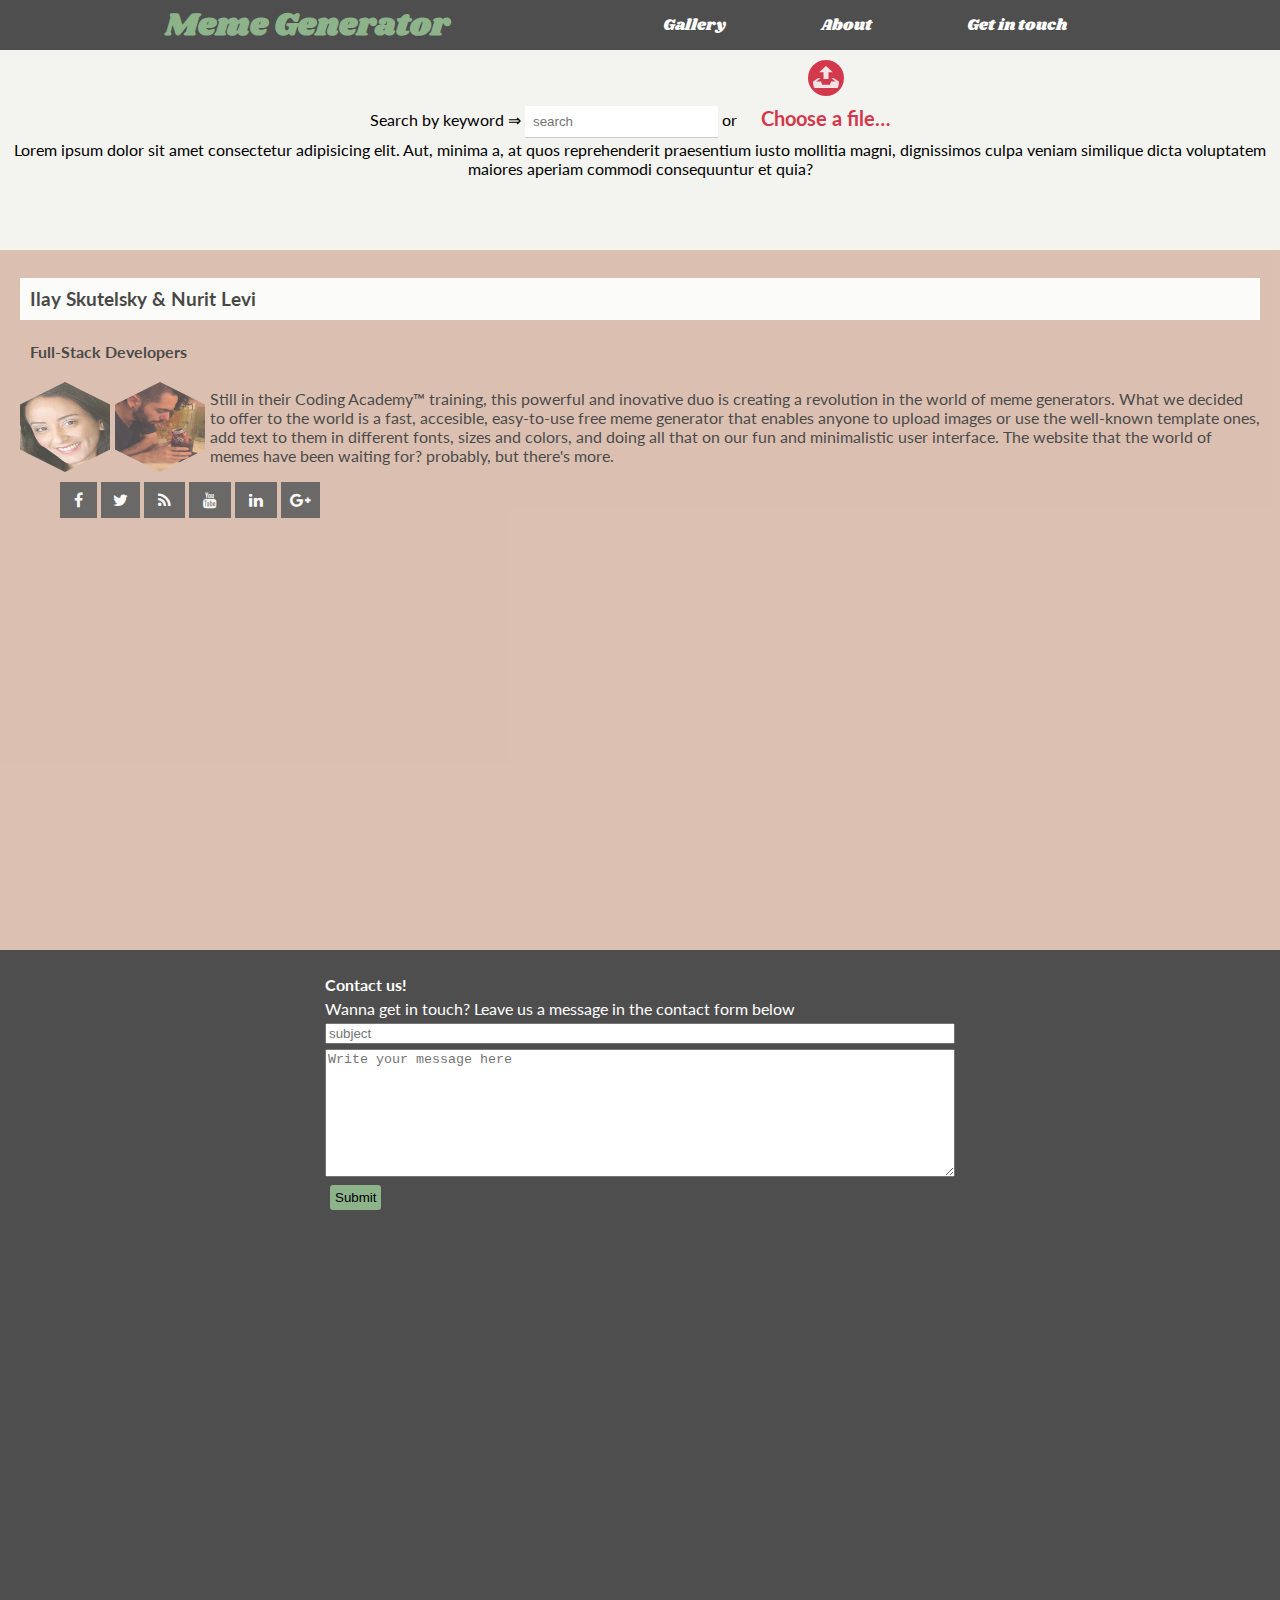
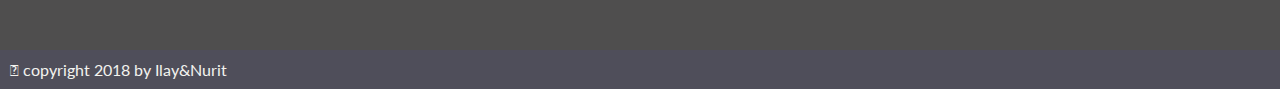
==== index.html @ e279cef7 "canvas iphone retry" ====
<!DOCTYPE html>
<html lang="en">

<head>
    <meta charset="UTF-8">
    <meta name="viewport" content="width=device-width, initial-scale=1.0">
    <meta http-equiv="X-UA-Compatible" content="ie=edge">
    <link rel="stylesheet" href="https://use.fontawesome.com/releases/v5.0.13/css/all.css" integrity="sha384-DNOHZ68U8hZfKXOrtjWvjxusGo9WQnrNx2sqG0tfsghAvtVlRW3tvkXWZh58N9jp"
        crossorigin="anonymous">
    <link rel="stylesheet" href="css/input-file-btn.css">
    <link rel="stylesheet" href="css/hex-grid-style.css">
    <link rel="stylesheet" href="css/style.css">
    <link rel="icon" href="img/icon-meme.PNG">
    <link rel="stylesheet" href="css/social-media-icons.css">
    <title>Meme Generator</title>
</head>

<body onload="init()">
    <header class="flex space-evenly align-center">
        <h1 class="logo">Meme Generator</h1>
        <label class="btn-nav" onclick="OpenNavBtn() ">
            <i class="fas fa-bars"></i>
        </label>
        <nav class="nav">
            <ul class="clean-list flex space-around">
                <li>
                    <a class="nav-link js-scroll-trigger" onclick="closeNavBtn()" href="#container">Gallery</a>
                </li>
                <li>
                    <a class="nav-link js-scroll-trigger" onclick="closeNavBtn()" href="#about">About</a>
                </li>
                <li>
                    <a class="nav-link js-scroll-trigger" onclick="closeNavBtn()" href="#contact">Get in touch</a>
                </li>
            </ul>
        </nav>
    </header>
    <div id="container">
        <main class="container">

            <label class="get-start">Search by keyword ⇒</label>
            <input class="input-filter" list="keywords" name="keyword" placeholder="search" onchange="onTagClicked(this.value)">
            <datalist id="keywords">
            </datalist>
            <!-- keep for Ex-9 and safari -->
            <label>  or </label>
            <select class="input-select" onchange="onTagClicked(this.value)">
            </select>

            <input type="file" name="file-5[]" id="file-5" onchange="onFileInputChange(event)" class="inputfile inputfile-4" data-multiple-caption="{count} files selected"
                multiple />
            <label for="file-5">
                <figure>
                    <svg xmlns="http://www.w3.org/2000/svg" width="20" height="17" viewBox="0 0 20 17">
                        <path d="M10 0l-5.2 4.9h3.3v5.1h3.8v-5.1h3.3l-5.2-4.9zm9.3 11.5l-3.2-2.1h-2l3.4 2.6h-3.5c-.1 0-.2.1-.2.1l-.8 2.3h-6l-.8-2.2c-.1-.1-.1-.2-.2-.2h-3.6l3.4-2.6h-2l-3.2 2.1c-.4.3-.7 1-.6 1.5l.6 3.1c.1.5.7.9 1.2.9h16.3c.6 0 1.1-.4 1.3-.9l.6-3.1c.1-.5-.2-1.2-.7-1.5z"
                        />
                    </svg>
                </figure>
                <span>Choose a file&hellip;</span>
            </label>

            <div class="marquee" id="mycrawler">
                Lorem ipsum dolor sit amet consectetur adipisicing elit. Aut, minima a, at quos reprehenderit praesentium iusto mollitia magni, dignissimos culpa veniam similique dicta voluptatem maiores aperiam commodi consequuntur et quia?
            </div>

            <div class="gallery">
            </div>

        </main>
    </div>
    <div id="about" class="height">
        <div class="about">
            <h3>Ilay Skutelsky & Nurit Levi</h3>
            <h4>Full-Stack Developers</h4>
            <div class="about-us flex align-center">
                <div class="flex">
                    <img src="img/NuritPic.jpg">
                    <img src="img/Ilay.jpeg">
                </div>
                <div> Still in their Coding Academy&trade; training, this powerful and inovative duo is creating a revolution in
                    the world of meme generators. What we decided to offer to the world is a fast, accesible, easy-to-use
                    free meme generator that enables anyone to upload images or use the well-known template ones, add text
                    to them in different fonts, sizes and colors, and doing all that on our fun and minimalistic user interface.
                    The website that the world of memes have been waiting for? probably, but there's more.
                </div>
            </div>

            <div class="footer-social-icons">
                <ul class="social-icons">
                    <li>
                        <a href="" class="social-icon">
                            <i class="fa fa-facebook"></i>
                        </a>
                    </li>
                    <li>
                        <a href="" class="social-icon">
                            <i class="fa fa-twitter"></i>
                        </a>
                    </li>
                    <li>
                        <a href="" class="social-icon">
                            <i class="fa fa-rss"></i>
                        </a>
                    </li>
                    <li>
                        <a href="" class="social-icon">
                            <i class="fa fa-youtube"></i>
                        </a>
                    </li>
                    <li>
                        <a href="" class="social-icon">
                            <i class="fa fa-linkedin"></i>
                        </a>
                    </li>
                    <li>
                        <a href="" class="social-icon">
                            <i class="fa fa-google-plus"></i>
                        </a>
                    </li>
                </ul>
            </div>

        </div>
    </div>
    <div id="contact" class="height">
        <div class="contact">
            <div class="contact-container">
                <h4>Contact us!</h4>
                <p>Wanna get in touch? Leave us a message in the contact form below</p>
                <input class="msg-subject'" type="text" placeholder="subject">
                <textarea class="msg-body" type="text" placeholder="Write your message here"></textarea>
                <button class="btn submit-btn" onclick="sendMsg()">Submit</button>
            </div>
        </div>
    </div>
    <footer>
        <i class="far fa-copyright"></i>

        copyright 2018 by Ilay&Nurit
    </footer>

    <div class="editor hidden">
        <div>
            <button class="btn btn-back" onclick="closeModal()">⇐</button>
        </div>
        <div class="modal flex space-evenly">
            <div class="tools">

                <button class="btn add-line-btn" onclick="onAddLine()">add line</button>
                <div class="done-btns">
                    <!-- <button class="btn btn-download" href="#" download="my-meme.jpg">
                        <a href="#" class="fas fa-download" onclick="onDownloadClicked(this)"></a>
                    </button> -->
                    <!-- <button class="btn btn-share">share</button> -->
                    <div id="fb-root"></div>
                    <div class="share-container"></div>
                </div>
            </div>

            <canvas id="meme-canvas" class="canvas" width="500" height="500" onmousedown="canvasMouseDown(event)" onmouseup="canvasMouseUp(event)"></canvas>
            
            <div class="share-container"></div>

        </div>
    </div>



    <script src="https://code.jquery.com/jquery-3.3.1.min.js"></script>
    <script src="lib/jscolor-2.0.5/jscolor.js"></script>
    <script src="js/utils.js"></script>
    <script src="js/upload-service.js"></script>
    <script src="js/memes-service.js"></script>
    <script src="js/main.js"></script>
</body>

</html>
---- css/input-file-btn.css ----
.js .inputfile {
  width: 0.1px;
  height: 0.1px;
  opacity: 0;
  overflow: hidden;
  position: absolute;
  z-index: -1;
}

.inputfile + label {
  max-width: 80%;
  font-size: 1.25rem;
  /* 20px */
  font-weight: 700;
  text-overflow: ellipsis;
  white-space: nowrap;
  cursor: pointer;
  display: inline-block;
  /* overflow: hidden; */
  padding: 0.625rem 1.25rem;
  /* 10px 20px */
}

.no-js .inputfile + label {
  display: none;
}

.inputfile:focus + label,
.inputfile.has-focus + label {
  outline: 1px dotted #000;
  outline: -webkit-focus-ring-color auto 5px;
}

.inputfile + label * {
  /* pointer-events: none; */
  /* in case of FastClick lib use */
}

.inputfile + label svg {
  width: 1em;
  height: 1em;
  vertical-align: middle;
  fill: currentColor;
  margin-top: -0.25em;
  /* 4px */
  margin-right: 0.25em;
  /* 4px */
}

/* style 1 */

.inputfile-1 + label {
  color: #f1e5e6;
  background-color: #d3394c;
}

.inputfile-1:focus + label,
.inputfile-1.has-focus + label,
.inputfile-1 + label:hover {
  background-color: #722040;
}

/* style 2 */

.inputfile-2 + label {
  color: #d3394c;
  border: 2px solid currentColor;
}

.inputfile-2:focus + label,
.inputfile-2.has-focus + label,
.inputfile-2 + label:hover {
  color: #722040;
}

/* style 3 */

.inputfile-3 + label {
  color: #d3394c;
}

.inputfile-3:focus + label,
.inputfile-3.has-focus + label,
.inputfile-3 + label:hover {
  color: #722040;
}

/* style 4 */

.inputfile-4 + label {
  color: #d3394c;
}

.inputfile-4:focus + label,
.inputfile-4.has-focus + label,
.inputfile-4 + label:hover {
  color: #722040;
}

.inputfile-4 + label figure {
  width: 36px;
  height: 36px;
  border-radius: 50%;
  background-color: #d3394c;
  display: block;
  padding: 5px;
  margin: 0 auto 10px;
}

.inputfile-4:focus + label figure,
.inputfile-4.has-focus + label figure,
.inputfile-4 + label:hover figure {
  background-color: #722040;
}

.inputfile-4 + label svg {
  width: 100%;
  height: 100%;
  fill: #f1e5e6;
}

/* style 5 */

.inputfile-5 + label {
  color: #d3394c;
}

.inputfile-5:focus + label,
.inputfile-5.has-focus + label,
.inputfile-5 + label:hover {
  color: #722040;
}

.inputfile-5 + label figure {
  width: 100px;
  height: 135px;
  background-color: #d3394c;
  display: block;
  position: relative;
  padding: 30px;
  margin: 0 auto 10px;
}

.inputfile-5:focus + label figure,
.inputfile-5.has-focus + label figure,
.inputfile-5 + label:hover figure {
  background-color: #722040;
}

.inputfile-5 + label figure::before,
.inputfile-5 + label figure::after {
  width: 0;
  height: 0;
  content: '';
  position: absolute;
  top: 0;
  right: 0;
}

.inputfile-5 + label figure::before {
  border-top: 20px solid #dfc8ca;
  border-left: 20px solid transparent;
}

.inputfile-5 + label figure::after {
  border-bottom: 20px solid #722040;
  border-right: 20px solid transparent;
}

.inputfile-5:focus + label figure::after,
.inputfile-5.has-focus + label figure::after,
.inputfile-5 + label:hover figure::after {
  border-bottom-color: #d3394c;
}

.inputfile-5 + label svg {
  width: 100%;
  height: 100%;
  fill: #f1e5e6;
}

/* style 6 */

.inputfile-6 + label {
  color: #d3394c;
}

.inputfile-6 + label {
  border: 1px solid #d3394c;
  background-color: #f1e5e6;
  padding: 0;
}

.inputfile-6:focus + label,
.inputfile-6.has-focus + label,
.inputfile-6 + label:hover {
  border-color: #722040;
}

.inputfile-6 + label span,
.inputfile-6 + label strong {
  padding: 0.625rem 1.25rem;
  /* 10px 20px */
}

.inputfile-6 + label span {
  width: 200px;
  min-height: 2em;
  display: inline-block;
  text-overflow: ellipsis;
  white-space: nowrap;
  overflow: hidden;
  vertical-align: top;
}

.inputfile-6 + label strong {
  height: 100%;
  color: #f1e5e6;
  background-color: #d3394c;
  display: inline-block;
}

.inputfile-6:focus + label strong,
.inputfile-6.has-focus + label strong,
.inputfile-6 + label:hover strong {
  background-color: #722040;
}

@media screen and (max-width: 50em) {
  .inputfile-6 + label strong {
    display: block;
  }
}
---- css/hex-grid-style.css ----
#hexGrid {
  display: flex;
  flex-wrap: wrap;
  width: 90%;
  margin: 0 auto;
  overflow: hidden;
  font-family: 'Raleway', sans-serif;
  font-size: 15px;
  list-style-type: none;
}

.hex {
  position: relative;
  visibility: hidden;
  outline: 1px solid transparent; /* fix for jagged edges in FF on hover transition */
}
.hex:hover {
  opacity: 0.8;
}
.hex::after {
  content: '';
  display: block;
  padding-bottom: 86.602%; /* =  100 / tan(60) * 1.5 */
}
.hexIn {
  position: absolute;
  width: 96%;
  padding-bottom: 110.851%; /* =  width / sin(60) */
  margin: 0 2%;
  overflow: hidden;
  visibility: hidden;
  outline: 1px solid transparent; /* fix for jagged edges in FF on hover transition */
  -webkit-transform: rotate3d(0, 0, 1, -60deg) skewY(30deg);
  -ms-transform: rotate3d(0, 0, 1, -60deg) skewY(30deg);
  transform: rotate3d(0, 0, 1, -60deg) skewY(30deg);
}
.hexIn * {
  position: absolute;
  visibility: visible;
  outline: 1px solid transparent; /* fix for jagged edges in FF on hover transition */
}
.hexLink {
  display: block;
  width: 100%;
  height: 100%;
  text-align: center;
  color: #fff;
  overflow: hidden;
  -webkit-transform: skewY(-30deg) rotate3d(0, 0, 1, 60deg);
  -ms-transform: skewY(-30deg) rotate3d(0, 0, 1, 60deg);
  transform: skewY(-30deg) rotate3d(0, 0, 1, 60deg);
}

/*** HEX CONTENT **********************************************************************/
.hex img {
  left: -100%;
  right: -100%;
  width: auto;
  height: 100%;
  margin: 0 auto;
  -webkit-transform: rotate3d(0, 0, 0, 0deg);
  -ms-transform: rotate3d(0, 0, 0, 0deg);
  transform: rotate3d(0, 0, 0, 0deg);
}

.hex h1,
.hex p {
  width: 100%;
  padding: 5%;
  box-sizing: border-box;
  background-color: rgba(0, 128, 128, 0.8);
  font-weight: 300;
  -webkit-transition: -webkit-transform 0.2s ease-out, opacity 0.3s ease-out;
  transition: transform 0.2s ease-out, opacity 0.3s ease-out;
}
.hex h1 {
  bottom: 50%;
  padding-top: 50%;
  font-size: 1.5em;
  z-index: 1;
  -webkit-transform: translate3d(0, -100%, 0);
  -ms-transform: translate3d(0, -100%, 0);
  transform: translate3d(0, -100%, 0);
}
.hex h1::after {
  content: '';
  position: absolute;
  bottom: 0;
  left: 45%;
  width: 10%;
  text-align: center;
  border-bottom: 1px solid #fff;
}
.hex p {
  top: 50%;
  padding-bottom: 50%;
  -webkit-transform: translate3d(0, 100%, 0);
  -ms-transform: translate3d(0, 100%, 0);
  transform: translate3d(0, 100%, 0);
}

/*** HEXAGON SIZING AND EVEN ROW INDENTATION *****************************************************************/
@media (min-width: 1201px) {
  /* <- 5-4  hexagons per row */
  #hexGrid {
    padding-bottom: 4.4%;
  }
  .hex {
    width: 20%; /* = 100 / 5 */
  }
  .hex:nth-child(9n + 6) {
    /* first hexagon of even rows */
    margin-left: 10%; /* = width of .hex / 2  to indent even rows */
  }
}

@media (max-width: 1200px) and (min-width: 901px) {
  /* <- 4-3  hexagons per row */
  #hexGrid {
    padding-bottom: 5.5%;
  }
  .hex {
    width: 25%; /* = 100 / 4 */
  }
  .hex:nth-child(7n + 5) {
    /* first hexagon of even rows */
    margin-left: 12.5%; /* = width of .hex / 2  to indent even rows */
  }
}

@media (max-width: 900px) and (min-width: 601px) {
  /* <- 3-2  hexagons per row */
  #hexGrid {
    padding-bottom: 7.4%;
  }
  .hex {
    width: 33.333%; /* = 100 / 3 */
  }
  .hex:nth-child(5n + 4) {
    /* first hexagon of even rows */
    margin-left: 16.666%; /* = width of .hex / 2  to indent even rows */
  }
}

@media (max-width: 600px) {
  /* <- 2-1  hexagons per row */
  #hexGrid {
    padding-bottom: 8.4%;
    width: 100%;
  }
  .hex {
    width: 37.5%; /* = 100 / 3 */
  }
  .hex:nth-child(4n + 3) {
    /* first hexagon of even rows */
    margin-left: 18.75%; /* = width of .hex / 2  to indent even rows */
  }
  div.gallery {
    margin: 10px;
  }
}

@media (max-width: 400px) {
  #hexGrid {
    font-size: 13px;
  }
}
---- css/style.css ----
* {
  box-sizing: border-box;
}

@font-face {
  font-family: lato;
  src: url('../fonts/Lato/Lato-Regular.ttf');
}
@font-face {
  font-family: maven;
  src: url('../fonts/Maven_Pro/MavenPro-Regular.ttf');
}

@font-face {
  font-family: shrikhand;
  src: url('../fonts/Shrikhand/Shrikhand-Regular.ttf');
}

html {
  overflow-x: hidden;
  font-family: 'lato';
  font-size: 16px;
  height: 100%;
  scroll-behavior: smooth;
}
body {
  margin: 0;
  height: 100%;
  background-color: #f3f3ef;
}

a {
  text-decoration: none;
  color: inherit;
}
/* Helpers */

.height {
  height: 700px;
}
.grid {
  display: grid;
}

.clean-list {
  list-style-type: none;
  margin: 0;
  padding: 0;
}

.flex {
  display: flex;
}

.space-between {
  justify-content: space-between;
}
.space-around {
  justify-content: space-around;
}

.space-evenly {
  justify-content: space-evenly;
}
.align-center {
  align-items: center;
}

.flex-wrap {
  flex-wrap: wrap;
}

.hidden {
  display: none;
}

.flex-center {
  display: flex;
  justify-content: center;
  align-items: center;
}

.container {
  width: 100%;
  margin: 0 auto;
  position: relative;
  top: 50px;
  text-align: center;
  height: 100%;
}

.btn {
  cursor: pointer;
  background-color: #8db38b;
  border: none;
  color: black;
  text-align: center;
  text-decoration: none;
  display: inline-block;
  padding: 5px;
  border-radius: 3px;
  margin: 5px;
}

/* header */

header {
  z-index: 10;
  height: 50px;
  width: 100%;
  align-items: center;
  position: fixed;
  background-color: #4f4e4e;
  color: white;
}
.logo {
  color: #8db38b;
  font-family: shrikhand;
}
.btn-nav {
  display: none;
}
.nav.open {
  display: block;
}
.nav {
  width: 500px;
}
.nav ul li {
  font-family: shrikhand;
  cursor: pointer;
}
.nav ul li:hover {
  color: #8db38b;
}
.input-filter {
  margin: 20px 0 0 0;
  padding: 8px;
  border: none;
  border-bottom: 1px solid #ccc;
}
.input-select {
  display: none;
  margin: 20px 0 0 0;
}
.inputfile {
  display: none;
  /* font-family: 'lato';
  font-size: 14px;
  color: blue; */
}

.gallery {
  margin: 35px;
  display: flex;
  flex-wrap: wrap;
  justify-self: center;
  justify-content: center;
}
.img-gallery {
  cursor: pointer;
  /* clip-path: polygon(50% 0%, 100% 25%, 100% 75%, 50% 100%, 0% 75%, 0% 25%); */
  height: 100px;
  width: 100px;
  opacity: 1;
  animation: setpicture 1.5s ease;
}

@keyframes setpicture {
  from {
    opacity: 0;
  }
  to {
    opacity: 1;
  }
}

.keywords {
  position: relative;
  left: 0%;
  animation: scrollTags 40s ease infinite;
}
@keyframes scrollTags {
  from {
    left: 0%;
  }
  to {
    left: 100%;
  }
}
.tags {
  clear: both;
}
.tag-word {
  cursor: pointer;
  transition: 0.3s;
}
.tag-word:hover {
  text-shadow: 0px 0px 30px rgba(0, 0, 0, 0.7);
}

.about {
  position: relative;
  top: 50px;
  background-color: #d2ab99;
  padding: 10px 20px 10px 20px;
  opacity: 0.7;
  height: 100%;
}
.about h3 {
  background-color: white;
  padding: 10px;
}

.about h4 {
  padding: 0 0 0 10px;
}
.about img {
  clip-path: polygon(50% 0%, 100% 25%, 100% 75%, 50% 100%, 0% 75%, 0% 25%);
  height: 90px;
  width: 90px;
  border-radius: 5px;
  margin: 0px 5px 0 0;
}

.tag-word {
  margin: 5px;
}

/* editor */

.editor {
  position: absolute;
  top: 50px;
  width: 100%;
  height: 100%;
  background-color: #f3f3ef;
  animation: openModaltool 1s ease;
}

.modal {
  padding: 5px;
  animation: openModaltool 0.8s ease;
  align-items: flex-start;
}
@keyframes openModaltool {
  from {
    opacity: 0;
    height: 0%;
    width: 0%;
  }
  to {
    opacity: 1;
    height: 100%;
    width: 100%;
  }
}

.tools {
  background-color: #4f4e4e;
  padding: 15px;
  margin: 0 5px 30px 0;
}

[class^='line-input'] {
  width: 100%;
}

.jscolor {
  width: 5em;
}

.btn-back {
  transition: 0.3s;
}
.btn-back:hover {
  padding: 0 3em 0 0.5em;
}

[class*='btn-font-size'],
[class*='btn-delete'],
.btn-back {
  width: 25px;
  height: 25px;
}

.done-btns {
  margin: 20px 0 0 0;
}
.done-btns .btn {
  background-color: #d2ab99;
}

.share-form {
  display: inline-block;
}
.social-share-btn {
  background: #4267b2;
  border: 1px solid #4267b2;
  color: #fff;
  cursor: pointer;
  font-family: Helvetica, Arial, sans-serif;
  margin: 0;
  user-select: none;
  white-space: nowrap;
  padding: 5px 10px;
  border-radius: 3px;
  text-decoration: none;
  display: inline-block;
}

@media only screen and (max-width: 810px) {
  .logo {
    font-size: 20px;
  }

  html {
    overflow-y: visible !important;
  }

  .modal {
    flex-direction: column-reverse;
    padding: 0px;
  }
  .tools {
    width: 500px;
    margin: 0 auto;
  }
  .canvas {
    margin: 0 auto;
  }
}

.contact {
  position: relative;
  top: 50px;
  background-color: #4f4e4e;
  color: white;
  padding: 20px 10px;
  height: 100%;
}

.contact-container {
  margin: 0 auto;
  text-align: left;
  flex-direction: column;
  width: 50%;
}

.contact-container h4 {
  margin: 5px 0;
}

.contact-container p {
  margin: 0;
}

.contact-container input {
  width: 100%;
  margin: 5px 0;
}

.msg-body {
  width: 100%;
  height: 128px;
}
footer {
  position: relative;
  color: #f3f3ef;
  background-color: #4f4e5a;
  top: 50px;
  padding: 10px;
}

@media only screen and (max-width: 780px) {
  .logo {
    font-size: 18px;
  }
  .contact-container {
    width: 80%;
  }
  .tags {
    display: none;
  }
}
@media only screen and (max-width: 578px) {
  .tools {
    width: 100%;
  }
  .get-start,
  .input-filter {
    margin: 10px;
  }
}

@media only screen and (max-width: 500px) {
  .nav {
    display: none;
    position: absolute;
    right: 0;
    top: 50px;
    width: 100%;
    background-color: #4f4e4e;
    opacity: 0.9;
  }
  .nav ul {
    display: block;
    text-align: center;
  }
  .nav li {
    margin: 30px;
  }
  .btn-nav {
    display: block;
    width: 25px;
    height: 25px;
    margin-right: 15px;
    text-align: center;
    cursor: pointer;
    border-radius: 4px;
    padding-top: 3px;
  }
  .about-us {
    flex-direction: column;
  }
  .contact-container {
    width: 90%;
  }
  .btn-back {
    width: 100%;
  }
}
---- css/social-media-icons.css ----
@import url(https://fonts.googleapis.com/css?family=Lato);
@import url(https://cdnjs.cloudflare.com/ajax/libs/font-awesome/4.6.3/css/font-awesome.css);
/* body {
  font-family: 'Lato', sans-serif;
  color: #fff;
  background: #322f30;
  -webkit-font-smoothing: antialiased;
} */
/* a {
  text-decoration: none;
  color: #fff;
} */
/* p > a:hover {
  color: #d9d9d9;
  text-decoration: underline;
} */
/* h1,
h2,
h3,
h4,
h5,
h6 {
  margin: 1% 0 1% 0;
} */
._12 {
  font-size: 1.2em;
}
._14 {
  font-size: 1.4em;
}
/* ul {
  padding: 0;
  list-style: none;
} */
/* .footer-social-icons {
  width: 350px;
  display: block;
  margin: 0 auto;
} */
.social-icon {
  color: #fff;
}
ul.social-icons {
  margin-top: 10px;
}
.social-icons li {
  vertical-align: top;
  display: inline;
  height: 100px;
}
.social-icons a {
  color: #fff;
  text-decoration: none;
}
.fa-facebook {
  padding: 10px 14px;
  -o-transition: 0.5s;
  -ms-transition: 0.5s;
  -moz-transition: 0.5s;
  -webkit-transition: 0.5s;
  transition: 0.5s;
  background-color: #322f30;
}
.fa-facebook:hover {
  background-color: #3d5b99;
}
.fa-twitter {
  padding: 10px 12px;
  -o-transition: 0.5s;
  -ms-transition: 0.5s;
  -moz-transition: 0.5s;
  -webkit-transition: 0.5s;
  transition: 0.5s;
  background-color: #322f30;
}
.fa-twitter:hover {
  background-color: #00aced;
}
.fa-rss {
  padding: 10px 14px;
  -o-transition: 0.5s;
  -ms-transition: 0.5s;
  -moz-transition: 0.5s;
  -webkit-transition: 0.5s;
  transition: 0.5s;
  background-color: #322f30;
}
.fa-rss:hover {
  background-color: #eb8231;
}
.fa-youtube {
  padding: 10px 14px;
  -o-transition: 0.5s;
  -ms-transition: 0.5s;
  -moz-transition: 0.5s;
  -webkit-transition: 0.5s;
  transition: 0.5s;
  background-color: #322f30;
}
.fa-youtube:hover {
  background-color: #e64a41;
}
.fa-linkedin {
  padding: 10px 14px;
  -o-transition: 0.5s;
  -ms-transition: 0.5s;
  -moz-transition: 0.5s;
  -webkit-transition: 0.5s;
  transition: 0.5s;
  background-color: #322f30;
}
.fa-linkedin:hover {
  background-color: #0073a4;
}
.fa-google-plus {
  padding: 10px 9px;
  -o-transition: 0.5s;
  -ms-transition: 0.5s;
  -moz-transition: 0.5s;
  -webkit-transition: 0.5s;
  transition: 0.5s;
  background-color: #322f30;
}
.fa-google-plus:hover {
  background-color: #e25714;
}
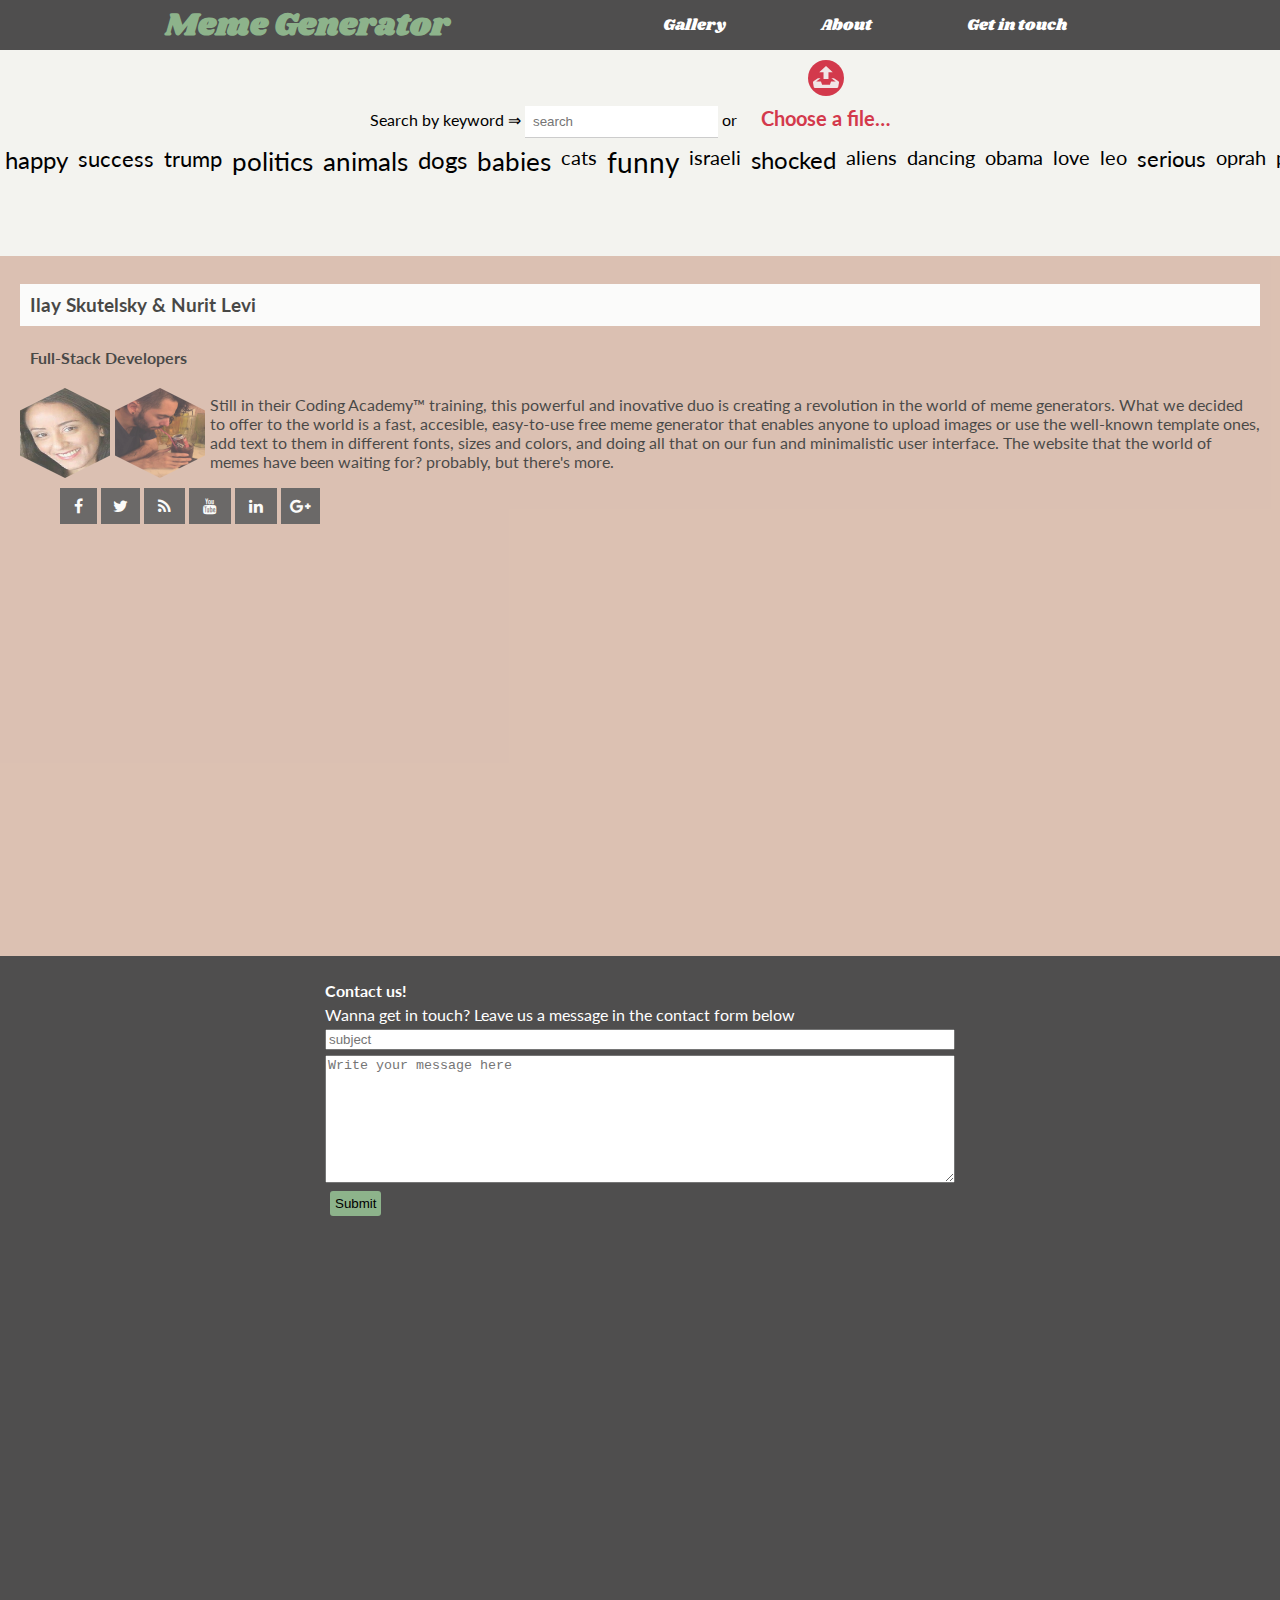
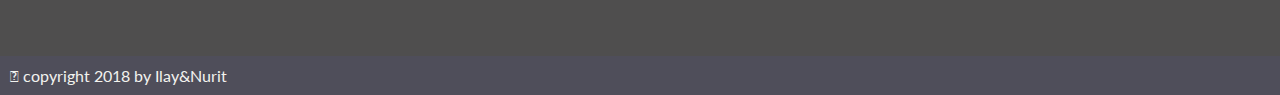
==== commit b4821829: "design tweaks" ====
--- a/index.html
+++ b/index.html
@@ -59,8 +59,9 @@
                 <span>Choose a file&hellip;</span>
             </label>
 
-            <div class="marquee" id="mycrawler">
-                Lorem ipsum dolor sit amet consectetur adipisicing elit. Aut, minima a, at quos reprehenderit praesentium iusto mollitia magni, dignissimos culpa veniam similique dicta voluptatem maiores aperiam commodi consequuntur et quia?
+            <div class="tags">
+                <ul class="keywords clean-list flex space-around">
+                </ul>
             </div>
 
             <div class="gallery">
--- a/css/style.css
+++ b/css/style.css
@@ -260,6 +260,12 @@
   background-color: #4f4e4e;
   padding: 15px;
   margin: 0 5px 30px 0;
+}
+
+.tools-line>select {
+  background-color: #8db38b;
+  padding: 4px;
+  border-radius: 3px;
 }
 
 [class^='line-input'] {
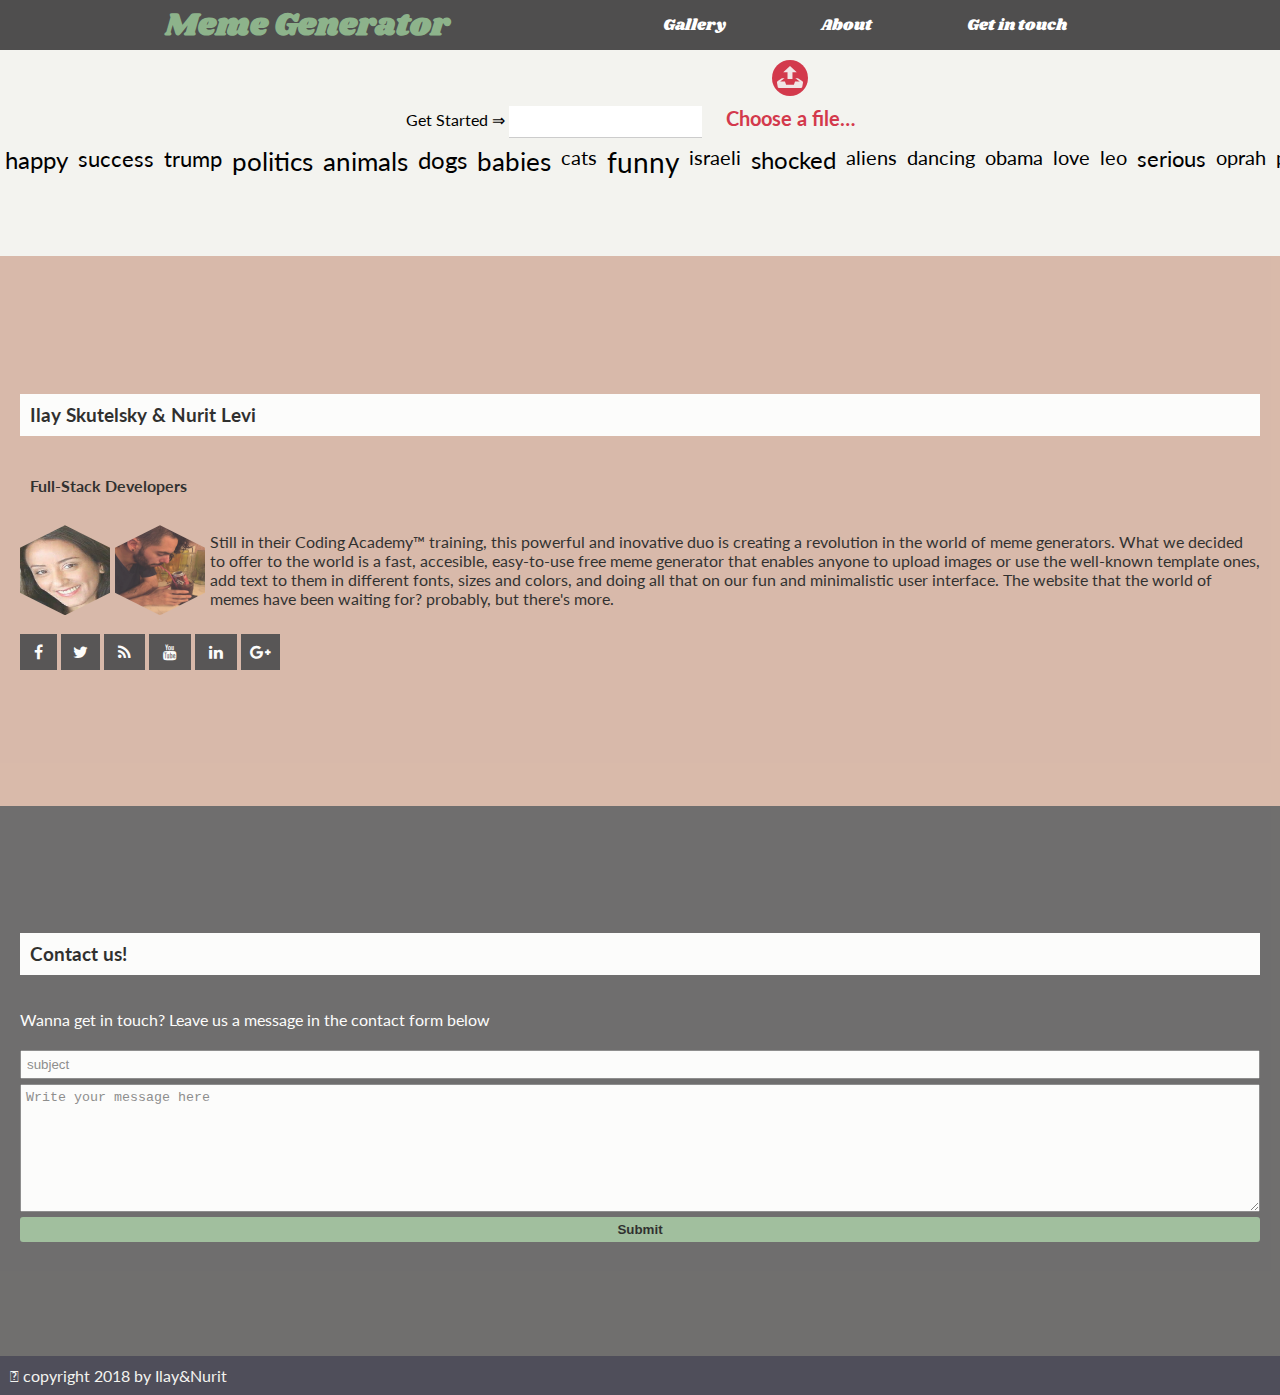
==== commit 3cbbbd72: "design" ====
--- a/index.html
+++ b/index.html
@@ -38,12 +38,11 @@
     <div id="container">
         <main class="container">
 
-            <label class="get-start">Search by keyword ⇒</label>
-            <input class="input-filter" list="keywords" name="keyword" placeholder="search" onchange="onTagClicked(this.value)">
+            <label class="get-start">Get Started ⇒</label>
+            <input class="input-filter" list="keywords" name="keyword" onchange="onTagClicked(this.value)">
             <datalist id="keywords">
             </datalist>
             <!-- keep for Ex-9 and safari -->
-            <label>  or </label>
             <select class="input-select" onchange="onTagClicked(this.value)">
             </select>
 
@@ -63,14 +62,13 @@
                 <ul class="keywords clean-list flex space-around">
                 </ul>
             </div>
-
             <div class="gallery">
             </div>
 
         </main>
     </div>
-    <div id="about" class="height">
-        <div class="about">
+    <div id="about">
+        <div class="about flex">
             <h3>Ilay Skutelsky & Nurit Levi</h3>
             <h4>Full-Stack Developers</h4>
             <div class="about-us flex align-center">
@@ -78,12 +76,12 @@
                     <img src="img/NuritPic.jpg">
                     <img src="img/Ilay.jpeg">
                 </div>
-                <div> Still in their Coding Academy&trade; training, this powerful and inovative duo is creating a revolution in
+                <p> Still in their Coding Academy&trade; training, this powerful and inovative duo is creating a revolution in
                     the world of meme generators. What we decided to offer to the world is a fast, accesible, easy-to-use
                     free meme generator that enables anyone to upload images or use the well-known template ones, add text
                     to them in different fonts, sizes and colors, and doing all that on our fun and minimalistic user interface.
                     The website that the world of memes have been waiting for? probably, but there's more.
-                </div>
+                </p>
             </div>
 
             <div class="footer-social-icons">
@@ -123,15 +121,13 @@
 
         </div>
     </div>
-    <div id="contact" class="height">
-        <div class="contact">
-            <div class="contact-container">
-                <h4>Contact us!</h4>
-                <p>Wanna get in touch? Leave us a message in the contact form below</p>
-                <input class="msg-subject'" type="text" placeholder="subject">
-                <textarea class="msg-body" type="text" placeholder="Write your message here"></textarea>
-                <button class="btn submit-btn" onclick="sendMsg()">Submit</button>
-            </div>
+    <div id="contact">
+        <div class="contact flex">
+            <h3>Contact us!</h3>
+            <p>Wanna get in touch? Leave us a message in the contact form below</p>
+            <input class="msg-subject'" type="text" placeholder="subject">
+            <textarea class="msg-body" type="text" placeholder="Write your message here"></textarea>
+            <button class="btn submit-btn" onclick="sendMsg()">Submit</button>
         </div>
     </div>
     <footer>
@@ -159,7 +155,6 @@
             </div>
 
             <canvas id="meme-canvas" class="canvas" width="500" height="500" onmousedown="canvasMouseDown(event)" onmouseup="canvasMouseUp(event)"></canvas>
-            
             <div class="share-container"></div>
 
         </div>
@@ -167,10 +162,11 @@
 
 
 
+    <script src="js/upload-service.js"></script>
+    <script src="lib/crawler.js"></script>
+    <script src="lib/jscolor-2.0.5/jscolor.js"></script>
     <script src="https://code.jquery.com/jquery-3.3.1.min.js"></script>
-    <script src="lib/jscolor-2.0.5/jscolor.js"></script>
     <script src="js/utils.js"></script>
-    <script src="js/upload-service.js"></script>
     <script src="js/memes-service.js"></script>
     <script src="js/main.js"></script>
 </body>
--- a/css/style.css
+++ b/css/style.css
@@ -35,9 +35,6 @@
 }
 /* Helpers */
 
-.height {
-  height: 700px;
-}
 .grid {
   display: grid;
 }
@@ -204,12 +201,16 @@
   top: 50px;
   background-color: #d2ab99;
   padding: 10px 20px 10px 20px;
-  opacity: 0.7;
-  height: 100%;
-}
-.about h3 {
+  opacity: 0.8;
+  height: 550px;
+  flex-direction: column;
+  justify-content: center;
+}
+.about h3,
+.contact h3 {
   background-color: white;
   padding: 10px;
+  color: black;
 }
 
 .about h4 {
@@ -260,12 +261,6 @@
   background-color: #4f4e4e;
   padding: 15px;
   margin: 0 5px 30px 0;
-}
-
-.tools-line>select {
-  background-color: #8db38b;
-  padding: 4px;
-  border-radius: 3px;
 }
 
 [class^='line-input'] {
@@ -342,33 +337,44 @@
   top: 50px;
   background-color: #4f4e4e;
   color: white;
-  padding: 20px 10px;
-  height: 100%;
-}
-
-.contact-container {
+  padding: 10px 20px 10px 20px;
+  height: 550px;
+  opacity: 0.8;
+  flex-direction: column;
+  justify-content: center;
+}
+
+.contact {
   margin: 0 auto;
   text-align: left;
-  flex-direction: column;
-  width: 50%;
-}
-
-.contact-container h4 {
+}
+
+.contact h4 {
   margin: 5px 0;
 }
 
-.contact-container p {
+.contact {
   margin: 0;
 }
 
-.contact-container input {
+.contact input {
   width: 100%;
   margin: 5px 0;
+  padding: 5px;
 }
 
 .msg-body {
   width: 100%;
   height: 128px;
+  padding: 5px;
+}
+.submit-btn {
+  margin: 5px 0;
+  float: right;
+  font-weight: 700;
+}
+.social-icons {
+  padding: 0;
 }
 footer {
   position: relative;
@@ -381,9 +387,6 @@
 @media only screen and (max-width: 780px) {
   .logo {
     font-size: 18px;
-  }
-  .contact-container {
-    width: 80%;
   }
   .tags {
     display: none;
@@ -429,10 +432,11 @@
   .about-us {
     flex-direction: column;
   }
-  .contact-container {
-    width: 90%;
-  }
   .btn-back {
     width: 100%;
   }
-}
+  .contact,
+  .about {
+    height: auto;
+  }
+}
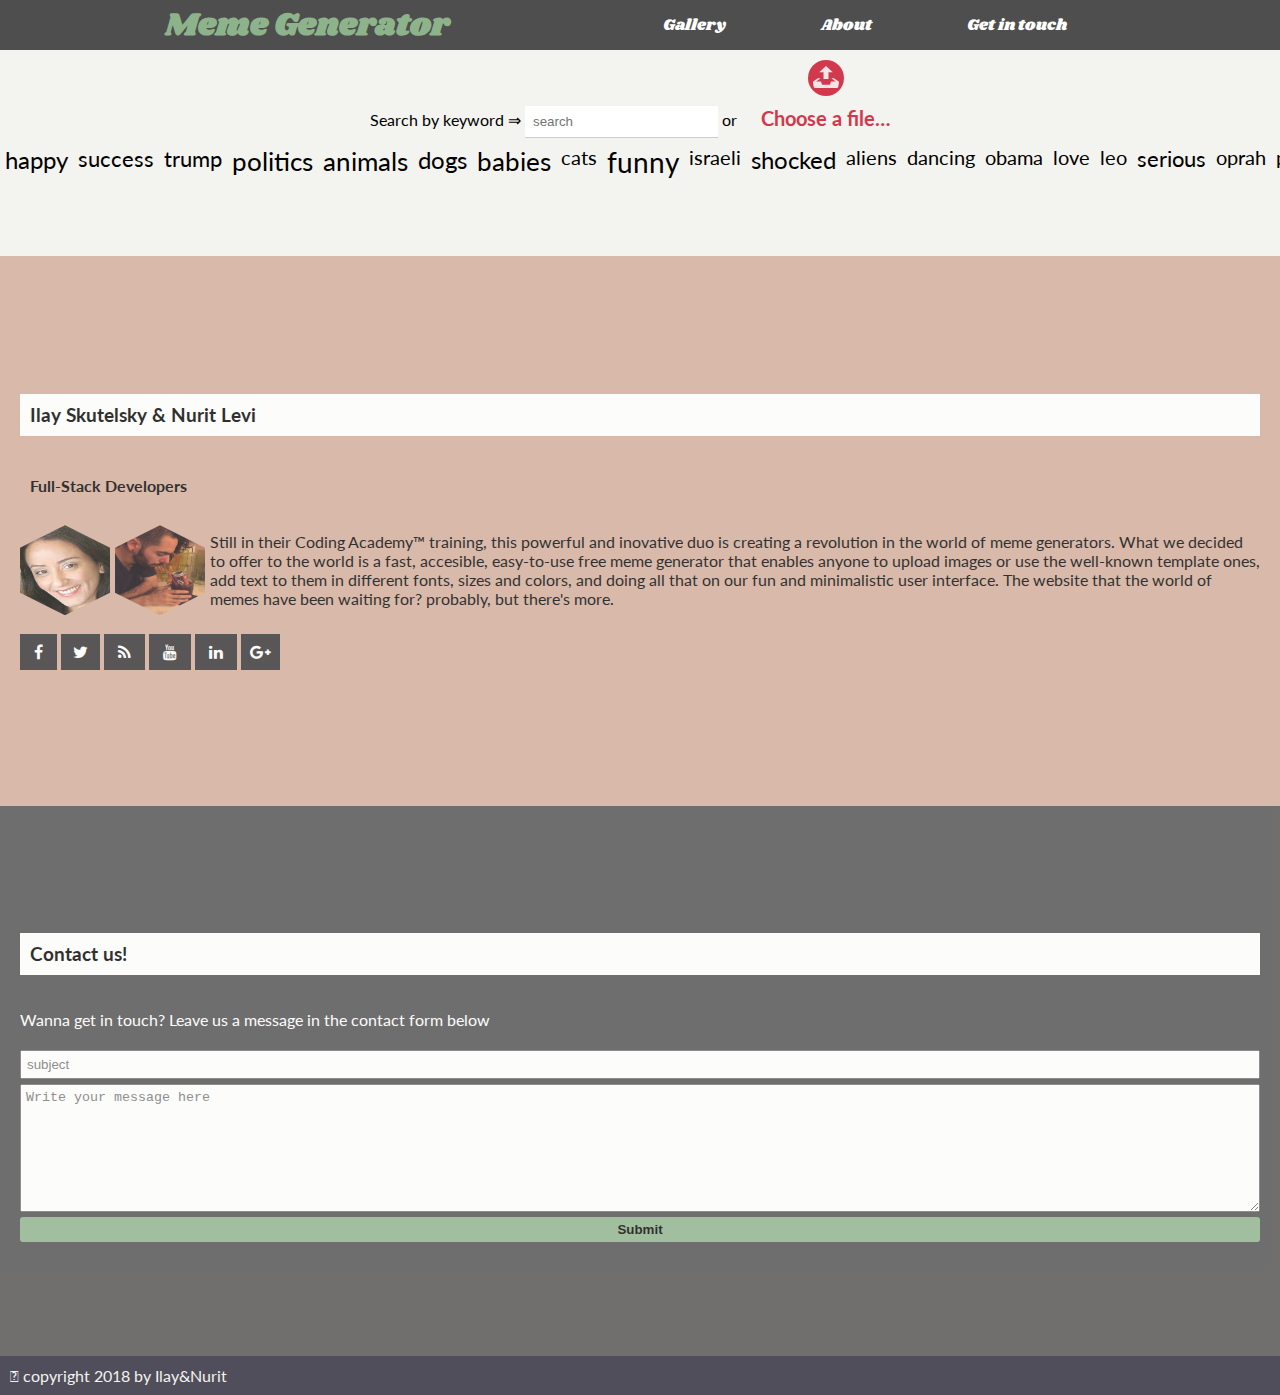
==== commit a7d37e2a: "Merge branch 'master' of https://github.com/IlaySkutelsky/meme-genrator" ====
--- a/index.html
+++ b/index.html
@@ -38,11 +38,12 @@
     <div id="container">
         <main class="container">
 
-            <label class="get-start">Get Started ⇒</label>
-            <input class="input-filter" list="keywords" name="keyword" onchange="onTagClicked(this.value)">
+            <label class="get-start">Search by keyword ⇒</label>
+            <input class="input-filter" list="keywords" name="keyword" placeholder="search" onchange="onTagClicked(this.value)">
             <datalist id="keywords">
             </datalist>
             <!-- keep for Ex-9 and safari -->
+            <label>  or </label>
             <select class="input-select" onchange="onTagClicked(this.value)">
             </select>
 
@@ -62,6 +63,7 @@
                 <ul class="keywords clean-list flex space-around">
                 </ul>
             </div>
+
             <div class="gallery">
             </div>
 
@@ -155,6 +157,7 @@
             </div>
 
             <canvas id="meme-canvas" class="canvas" width="500" height="500" onmousedown="canvasMouseDown(event)" onmouseup="canvasMouseUp(event)"></canvas>
+            
             <div class="share-container"></div>
 
         </div>
@@ -162,11 +165,10 @@
 
 
 
+    <script src="https://code.jquery.com/jquery-3.3.1.min.js"></script>
+    <script src="lib/jscolor-2.0.5/jscolor.js"></script>
+    <script src="js/utils.js"></script>
     <script src="js/upload-service.js"></script>
-    <script src="lib/crawler.js"></script>
-    <script src="lib/jscolor-2.0.5/jscolor.js"></script>
-    <script src="https://code.jquery.com/jquery-3.3.1.min.js"></script>
-    <script src="js/utils.js"></script>
     <script src="js/memes-service.js"></script>
     <script src="js/main.js"></script>
 </body>
--- a/css/style.css
+++ b/css/style.css
@@ -261,6 +261,12 @@
   background-color: #4f4e4e;
   padding: 15px;
   margin: 0 5px 30px 0;
+}
+
+.tools-line>select {
+  background-color: #8db38b;
+  padding: 4px;
+  border-radius: 3px;
 }
 
 [class^='line-input'] {
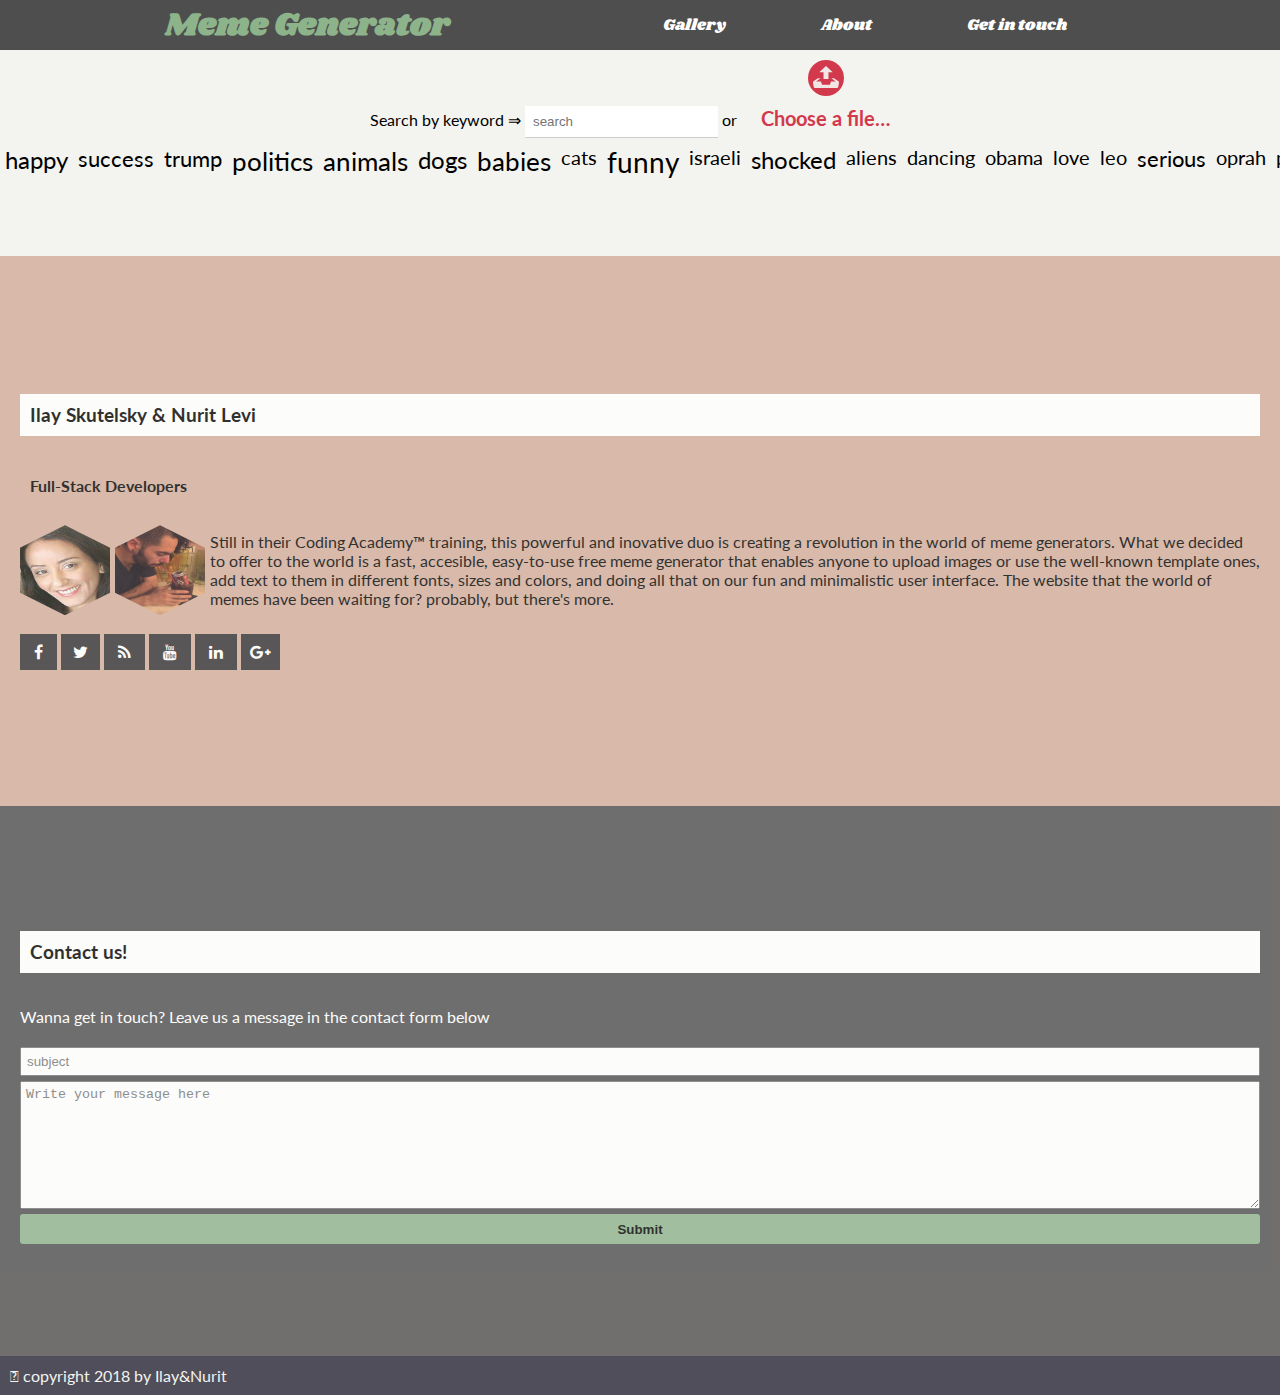
==== commit 8ec3d13a: "buttons design" ====
--- a/index.html
+++ b/index.html
@@ -8,6 +8,7 @@
     <link rel="stylesheet" href="https://use.fontawesome.com/releases/v5.0.13/css/all.css" integrity="sha384-DNOHZ68U8hZfKXOrtjWvjxusGo9WQnrNx2sqG0tfsghAvtVlRW3tvkXWZh58N9jp"
         crossorigin="anonymous">
     <link rel="stylesheet" href="css/input-file-btn.css">
+    <link rel="stylesheet" href="css/toggle-btn.css">
     <link rel="stylesheet" href="css/hex-grid-style.css">
     <link rel="stylesheet" href="css/style.css">
     <link rel="icon" href="img/icon-meme.PNG">
@@ -43,7 +44,7 @@
             <datalist id="keywords">
             </datalist>
             <!-- keep for Ex-9 and safari -->
-            <label>  or </label>
+            <label> or </label>
             <select class="input-select" onchange="onTagClicked(this.value)">
             </select>
 
@@ -147,17 +148,13 @@
 
                 <button class="btn add-line-btn" onclick="onAddLine()">add line</button>
                 <div class="done-btns">
-                    <!-- <button class="btn btn-download" href="#" download="my-meme.jpg">
-                        <a href="#" class="fas fa-download" onclick="onDownloadClicked(this)"></a>
-                    </button> -->
-                    <!-- <button class="btn btn-share">share</button> -->
                     <div id="fb-root"></div>
                     <div class="share-container"></div>
                 </div>
             </div>
 
             <canvas id="meme-canvas" class="canvas" width="500" height="500" onmousedown="canvasMouseDown(event)" onmouseup="canvasMouseUp(event)"></canvas>
-            
+
             <div class="share-container"></div>
 
         </div>
--- a/css/toggle-btn.css
+++ b/css/toggle-btn.css
@@ -0,0 +1,237 @@
+
+/* 
+ul,
+li {
+  list-style: none;
+  margin: 0;
+  padding: 0;
+} */
+
+.tg-list {
+  text-align: center;
+  display: flex;
+  align-items: center;
+}
+
+.tg-list-item {
+  margin: 2px;
+}
+/* 
+h2 {
+  color: #777;
+}
+
+h4 {
+  color: #999;
+} */
+
+.tgl {
+  display: none;
+}
+.tgl, .tgl:after, .tgl:before, .tgl *, .tgl *:after, .tgl *:before, .tgl + .tgl-btn {
+  box-sizing: border-box;
+}
+.tgl::-moz-selection, .tgl:after::-moz-selection, .tgl:before::-moz-selection, .tgl *::-moz-selection, .tgl *:after::-moz-selection, .tgl *:before::-moz-selection, .tgl + .tgl-btn::-moz-selection {
+  background: none;
+}
+.tgl::selection, .tgl:after::selection, .tgl:before::selection, .tgl *::selection, .tgl *:after::selection, .tgl *:before::selection, .tgl + .tgl-btn::selection {
+  background: none;
+}
+.tgl + .tgl-btn {
+  outline: 0;
+  display: block;
+  width: 3em;
+  height: 1.5em;
+  position: relative;
+  cursor: pointer;
+  -webkit-user-select: none;
+     -moz-user-select: none;
+      -ms-user-select: none;
+          user-select: none;
+}
+.tgl + .tgl-btn:after, .tgl + .tgl-btn:before {
+  position: relative;
+  display: block;
+  content: "";
+  width: 50%;
+  height: 100%;
+}
+.tgl + .tgl-btn:after {
+  left: 0;
+}
+.tgl + .tgl-btn:before {
+  display: none;
+}
+.tgl:checked + .tgl-btn:after {
+  left: 50%;
+}
+
+.tgl-light + .tgl-btn {
+  background: #f0f0f0;
+  border-radius: 2em;
+  padding: 2px;
+  transition: all .4s ease;
+}
+.tgl-light + .tgl-btn:after {
+  border-radius: 50%;
+  background: #fff;
+  transition: all .2s ease;
+}
+.tgl-light:checked + .tgl-btn {
+  background: #9FD6AE;
+}
+
+.tgl-ios + .tgl-btn {
+  background: #fbfbfb;
+  border-radius: 2em;
+  padding: 2px;
+  transition: all .4s ease;
+  border: 1px solid #e8eae9;
+}
+.tgl-ios + .tgl-btn:after {
+  border-radius: 2em;
+  background: #fbfbfb;
+  transition: left 0.3s cubic-bezier(0.175, 0.885, 0.32, 1.275), padding 0.3s ease, margin 0.3s ease;
+  box-shadow: 0 0 0 1px rgba(0, 0, 0, 0.1), 0 4px 0 rgba(0, 0, 0, 0.08);
+}
+.tgl-ios + .tgl-btn:hover:after {
+  will-change: padding;
+}
+.tgl-ios + .tgl-btn:active {
+  box-shadow: inset 0 0 0 2em #e8eae9;
+}
+.tgl-ios + .tgl-btn:active:after {
+  padding-right: .8em;
+}
+.tgl-ios:checked + .tgl-btn {
+  background: #86d993;
+}
+.tgl-ios:checked + .tgl-btn:active {
+  box-shadow: none;
+}
+.tgl-ios:checked + .tgl-btn:active:after {
+  margin-left: -.8em;
+}
+
+.tgl-skewed + .tgl-btn {
+  overflow: hidden;
+  -webkit-transform: skew(-10deg);
+          transform: skew(-10deg);
+  -webkit-backface-visibility: hidden;
+          backface-visibility: hidden;
+  transition: all .2s ease;
+  font-family: sans-serif;
+  background: #888;
+}
+.tgl-skewed + .tgl-btn:after, .tgl-skewed + .tgl-btn:before {
+  -webkit-transform: skew(10deg);
+          transform: skew(10deg);
+  display: inline-block;
+  transition: all .2s ease;
+  width: 100%;
+  text-align: center;
+  position: absolute;
+  line-height: 2em;
+  font-weight: bold;
+  color: #fff;
+  text-shadow: 0 1px 0 rgba(0, 0, 0, 0.4);
+}
+.tgl-skewed + .tgl-btn:after {
+  left: 100%;
+  content: attr(data-tg-on);
+}
+.tgl-skewed + .tgl-btn:before {
+  left: 0;
+  content: attr(data-tg-off);
+}
+.tgl-skewed + .tgl-btn:active {
+  background: #888;
+}
+.tgl-skewed + .tgl-btn:active:before {
+  left: -10%;
+}
+.tgl-skewed:checked + .tgl-btn {
+  background: #86d993;
+}
+.tgl-skewed:checked + .tgl-btn:before {
+  left: -100%;
+}
+.tgl-skewed:checked + .tgl-btn:after {
+  left: 0;
+}
+.tgl-skewed:checked + .tgl-btn:active:after {
+  left: 10%;
+}
+
+.tgl-flat + .tgl-btn {
+  padding: 2px;
+  transition: all .2s ease;
+  background: #fff;
+  border: 4px solid #8db38b;
+  border-radius: 2em;
+}
+.tgl-flat + .tgl-btn:after {
+  transition: all .2s ease;
+  background: lightgray;
+  content: "";
+  border-radius: 1em;
+}
+.tgl-flat:checked + .tgl-btn {
+  border: 4px solid #8db38b;
+}
+.tgl-flat:checked + .tgl-btn:after {
+  left: 50%;
+  background: #8db38b;
+}
+
+.tgl-flip + .tgl-btn {
+  padding: 2px;
+  transition: all .2s ease;
+  font-family: sans-serif;
+  -webkit-perspective: 100px;
+          perspective: 100px;
+}
+.tgl-flip + .tgl-btn:after, .tgl-flip + .tgl-btn:before {
+  display: inline-block;
+  transition: all .4s ease;
+  width: 100%;
+  text-align: center;
+  position: absolute;
+  line-height: 2em;
+  font-weight: bold;
+  color: #fff;
+  position: absolute;
+  top: 0;
+  left: 0;
+  -webkit-backface-visibility: hidden;
+          backface-visibility: hidden;
+  border-radius: 4px;
+}
+.tgl-flip + .tgl-btn:after {
+  content: attr(data-tg-on);
+  background: #02C66F;
+  -webkit-transform: rotateY(-180deg);
+          transform: rotateY(-180deg);
+}
+.tgl-flip + .tgl-btn:before {
+  background: #FF3A19;
+  content: attr(data-tg-off);
+}
+.tgl-flip + .tgl-btn:active:before {
+  -webkit-transform: rotateY(-20deg);
+          transform: rotateY(-20deg);
+}
+.tgl-flip:checked + .tgl-btn:before {
+  -webkit-transform: rotateY(180deg);
+          transform: rotateY(180deg);
+}
+.tgl-flip:checked + .tgl-btn:after {
+  -webkit-transform: rotateY(0);
+          transform: rotateY(0);
+  left: 0;
+  background: #7FC6A6;
+}
+.tgl-flip:checked + .tgl-btn:active:after {
+  -webkit-transform: rotateY(20deg);
+          transform: rotateY(20deg);
+}
--- a/css/style.css
+++ b/css/style.css
@@ -87,6 +87,7 @@
 }
 
 .btn {
+  height: 30px;
   cursor: pointer;
   background-color: #8db38b;
   border: none;
@@ -96,7 +97,7 @@
   display: inline-block;
   padding: 5px;
   border-radius: 3px;
-  margin: 5px;
+  margin: 2px;
 }
 
 /* header */
@@ -265,16 +266,26 @@
 
 .tools-line>select {
   background-color: #8db38b;
-  padding: 4px;
+  width: 67px;
+  height: 30px;
   border-radius: 3px;
 }
+.tools-line ul li span {
+  margin: 0 4px 0 0;
+  font-style: italic;
+}
 
 [class^='line-input'] {
-  width: 100%;
+  width: 50%;
+  padding: 5px;
+  display: block;
+  margin: 2px;
 }
 
 .jscolor {
   width: 5em;
+  border-radius: 5px;
+  padding: 5px;
 }
 
 .btn-back {
@@ -285,16 +296,27 @@
 }
 
 [class*='btn-font-size'],
-[class*='btn-delete'],
 .btn-back {
-  width: 25px;
-  height: 25px;
-}
-
+  width: 30px;
+}
+
+.add-line-btn, .btn-delete-line {
+    width: 67px;
+  background-color: #d2ab99;
+
+}
+
+.edit-lines {
+  margin: 10px 0 0 0;
+  display: inline-block;
+}
 .done-btns {
-  margin: 20px 0 0 0;
+  margin: 10px 0 0 0;
+  display: inline-block;
+  float: right;
 }
 .done-btns .btn {
+  width: 30px;
   background-color: #d2ab99;
 }
 
@@ -334,7 +356,7 @@
     margin: 0 auto;
   }
   .canvas {
-    margin: 0 auto;
+    margin: 0 auto 2px auto;
   }
 }
 
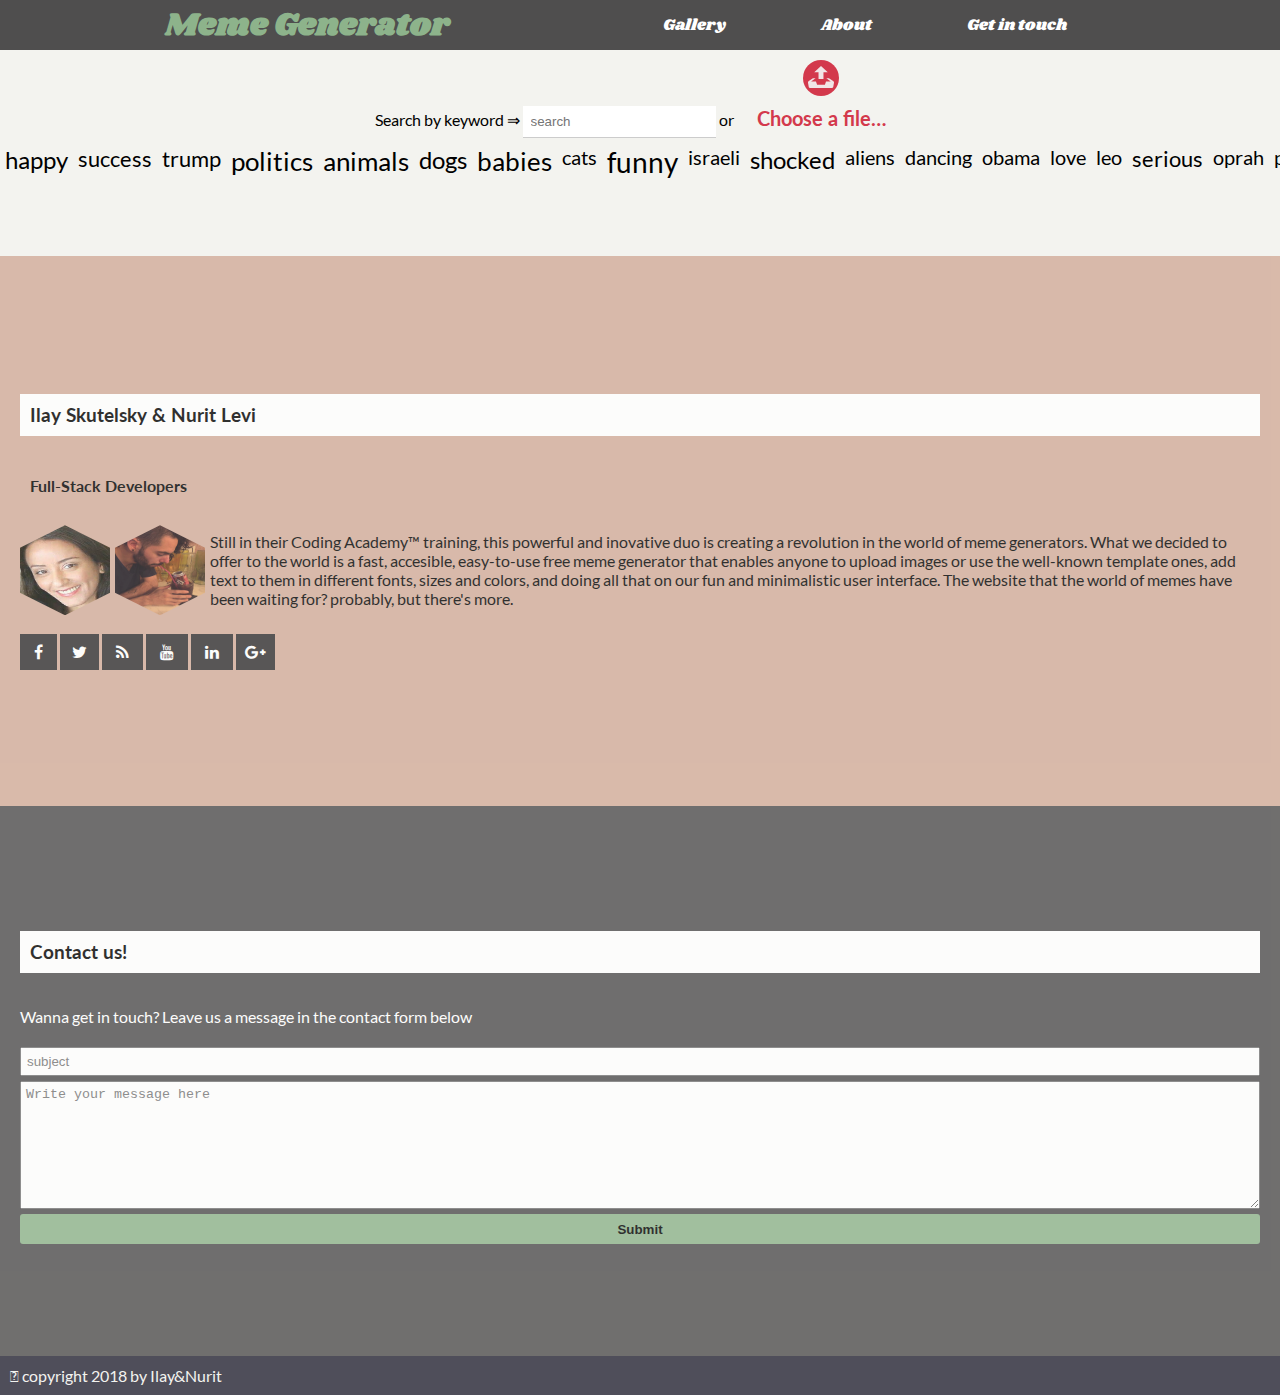
==== commit 10b36d28: "final fixed" ====
--- a/index.html
+++ b/index.html
@@ -10,9 +10,12 @@
     <link rel="stylesheet" href="css/input-file-btn.css">
     <link rel="stylesheet" href="css/toggle-btn.css">
     <link rel="stylesheet" href="css/hex-grid-style.css">
+    <link rel="stylesheet" href="css/social-media-icons.css">
+
     <link rel="stylesheet" href="css/style.css">
+
     <link rel="icon" href="img/icon-meme.PNG">
-    <link rel="stylesheet" href="css/social-media-icons.css">
+
     <title>Meme Generator</title>
 </head>
 
@@ -38,16 +41,11 @@
     </header>
     <div id="container">
         <main class="container">
-
             <label class="get-start">Search by keyword ⇒</label>
             <input class="input-filter" list="keywords" name="keyword" placeholder="search" onchange="onTagClicked(this.value)">
             <datalist id="keywords">
             </datalist>
-            <!-- keep for Ex-9 and safari -->
             <label> or </label>
-            <select class="input-select" onchange="onTagClicked(this.value)">
-            </select>
-
             <input type="file" name="file-5[]" id="file-5" onchange="onFileInputChange(event)" class="inputfile inputfile-4" data-multiple-caption="{count} files selected"
                 multiple />
             <label for="file-5">
@@ -59,12 +57,10 @@
                 </figure>
                 <span>Choose a file&hellip;</span>
             </label>
-
             <div class="tags">
                 <ul class="keywords clean-list flex space-around">
                 </ul>
             </div>
-
             <div class="gallery">
             </div>
 
@@ -155,8 +151,6 @@
 
             <canvas id="meme-canvas" class="canvas" width="500" height="500" onmousedown="canvasMouseDown(event)" onmouseup="canvasMouseUp(event)"></canvas>
 
-            <div class="share-container"></div>
-
         </div>
     </div>
 
--- a/css/style.css
+++ b/css/style.css
@@ -33,6 +33,7 @@
   text-decoration: none;
   color: inherit;
 }
+
 /* Helpers */
 
 .grid {
@@ -131,21 +132,18 @@
 .nav ul li:hover {
   color: #8db38b;
 }
+
+/* main */
+
 .input-filter {
   margin: 20px 0 0 0;
   padding: 8px;
   border: none;
   border-bottom: 1px solid #ccc;
 }
-.input-select {
-  display: none;
-  margin: 20px 0 0 0;
-}
+
 .inputfile {
   display: none;
-  /* font-family: 'lato';
-  font-size: 14px;
-  color: blue; */
 }
 
 .gallery {
@@ -157,9 +155,6 @@
 }
 .img-gallery {
   cursor: pointer;
-  /* clip-path: polygon(50% 0%, 100% 25%, 100% 75%, 50% 100%, 0% 75%, 0% 25%); */
-  height: 100px;
-  width: 100px;
   opacity: 1;
   animation: setpicture 1.5s ease;
 }
@@ -186,16 +181,17 @@
     left: 100%;
   }
 }
-.tags {
-  clear: both;
-}
+
 .tag-word {
   cursor: pointer;
   transition: 0.3s;
+  margin: 5px;
 }
 .tag-word:hover {
   text-shadow: 0px 0px 30px rgba(0, 0, 0, 0.7);
 }
+
+/* about */
 
 .about {
   position: relative;
@@ -225,11 +221,13 @@
   margin: 0px 5px 0 0;
 }
 
-.tag-word {
-  margin: 5px;
-}
-
 /* editor */
+
+.modal {
+  padding: 5px;
+  animation: openModaltool 0.8s ease;
+  align-items: flex-start;
+}
 
 .editor {
   position: absolute;
@@ -240,11 +238,6 @@
   animation: openModaltool 1s ease;
 }
 
-.modal {
-  padding: 5px;
-  animation: openModaltool 0.8s ease;
-  align-items: flex-start;
-}
 @keyframes openModaltool {
   from {
     opacity: 0;
@@ -258,13 +251,16 @@
   }
 }
 
+/* tools */
+
 .tools {
+  width: 50%;
   background-color: #4f4e4e;
   padding: 15px;
   margin: 0 5px 30px 0;
 }
 
-.tools-line>select {
+.tools-line > select {
   background-color: #8db38b;
   width: 67px;
   height: 30px;
@@ -275,8 +271,8 @@
   font-style: italic;
 }
 
-[class^='line-input'] {
-  width: 50%;
+.line-input {
+  width: 85%;
   padding: 5px;
   display: block;
   margin: 2px;
@@ -300,10 +296,10 @@
   width: 30px;
 }
 
-.add-line-btn, .btn-delete-line {
-    width: 67px;
+.add-line-btn,
+.btn-delete-line {
+  width: 67px;
   background-color: #d2ab99;
-
 }
 
 .edit-lines {
@@ -312,7 +308,6 @@
 }
 .done-btns {
   margin: 10px 0 0 0;
-  display: inline-block;
   float: right;
 }
 .done-btns .btn {
@@ -338,27 +333,7 @@
   display: inline-block;
 }
 
-@media only screen and (max-width: 810px) {
-  .logo {
-    font-size: 20px;
-  }
-
-  html {
-    overflow-y: visible !important;
-  }
-
-  .modal {
-    flex-direction: column-reverse;
-    padding: 0px;
-  }
-  .tools {
-    width: 500px;
-    margin: 0 auto;
-  }
-  .canvas {
-    margin: 0 auto 2px auto;
-  }
-}
+/* contact */
 
 .contact {
   position: relative;
@@ -404,6 +379,8 @@
 .social-icons {
   padding: 0;
 }
+
+/* footer */
 footer {
   position: relative;
   color: #f3f3ef;
@@ -412,6 +389,30 @@
   padding: 10px;
 }
 
+@media only screen and (max-width: 810px) {
+  html {
+    overflow-y: visible !important;
+  }
+
+  .logo {
+    font-size: 20px;
+  }
+
+  .modal {
+    flex-direction: column-reverse;
+    padding: 0px;
+  }
+
+  .canvas {
+    margin: 0 auto 2px auto;
+  }
+
+  .tools {
+    width: 500px;
+    margin: 0 auto;
+  }
+}
+
 @media only screen and (max-width: 780px) {
   .logo {
     font-size: 18px;
@@ -419,14 +420,17 @@
   .tags {
     display: none;
   }
+  .line-input {
+    width: 49%;
+  }
 }
 @media only screen and (max-width: 578px) {
-  .tools {
-    width: 100%;
-  }
   .get-start,
   .input-filter {
     margin: 10px;
+  }
+  .tools {
+    width: 100%;
   }
 }
 
@@ -460,11 +464,14 @@
   .about-us {
     flex-direction: column;
   }
-  .btn-back {
-    width: 100%;
-  }
   .contact,
   .about {
     height: auto;
   }
-}
+  .btn-back {
+    width: 100%;
+  }
+  .line-input {
+    width: 90%;
+  }
+}
